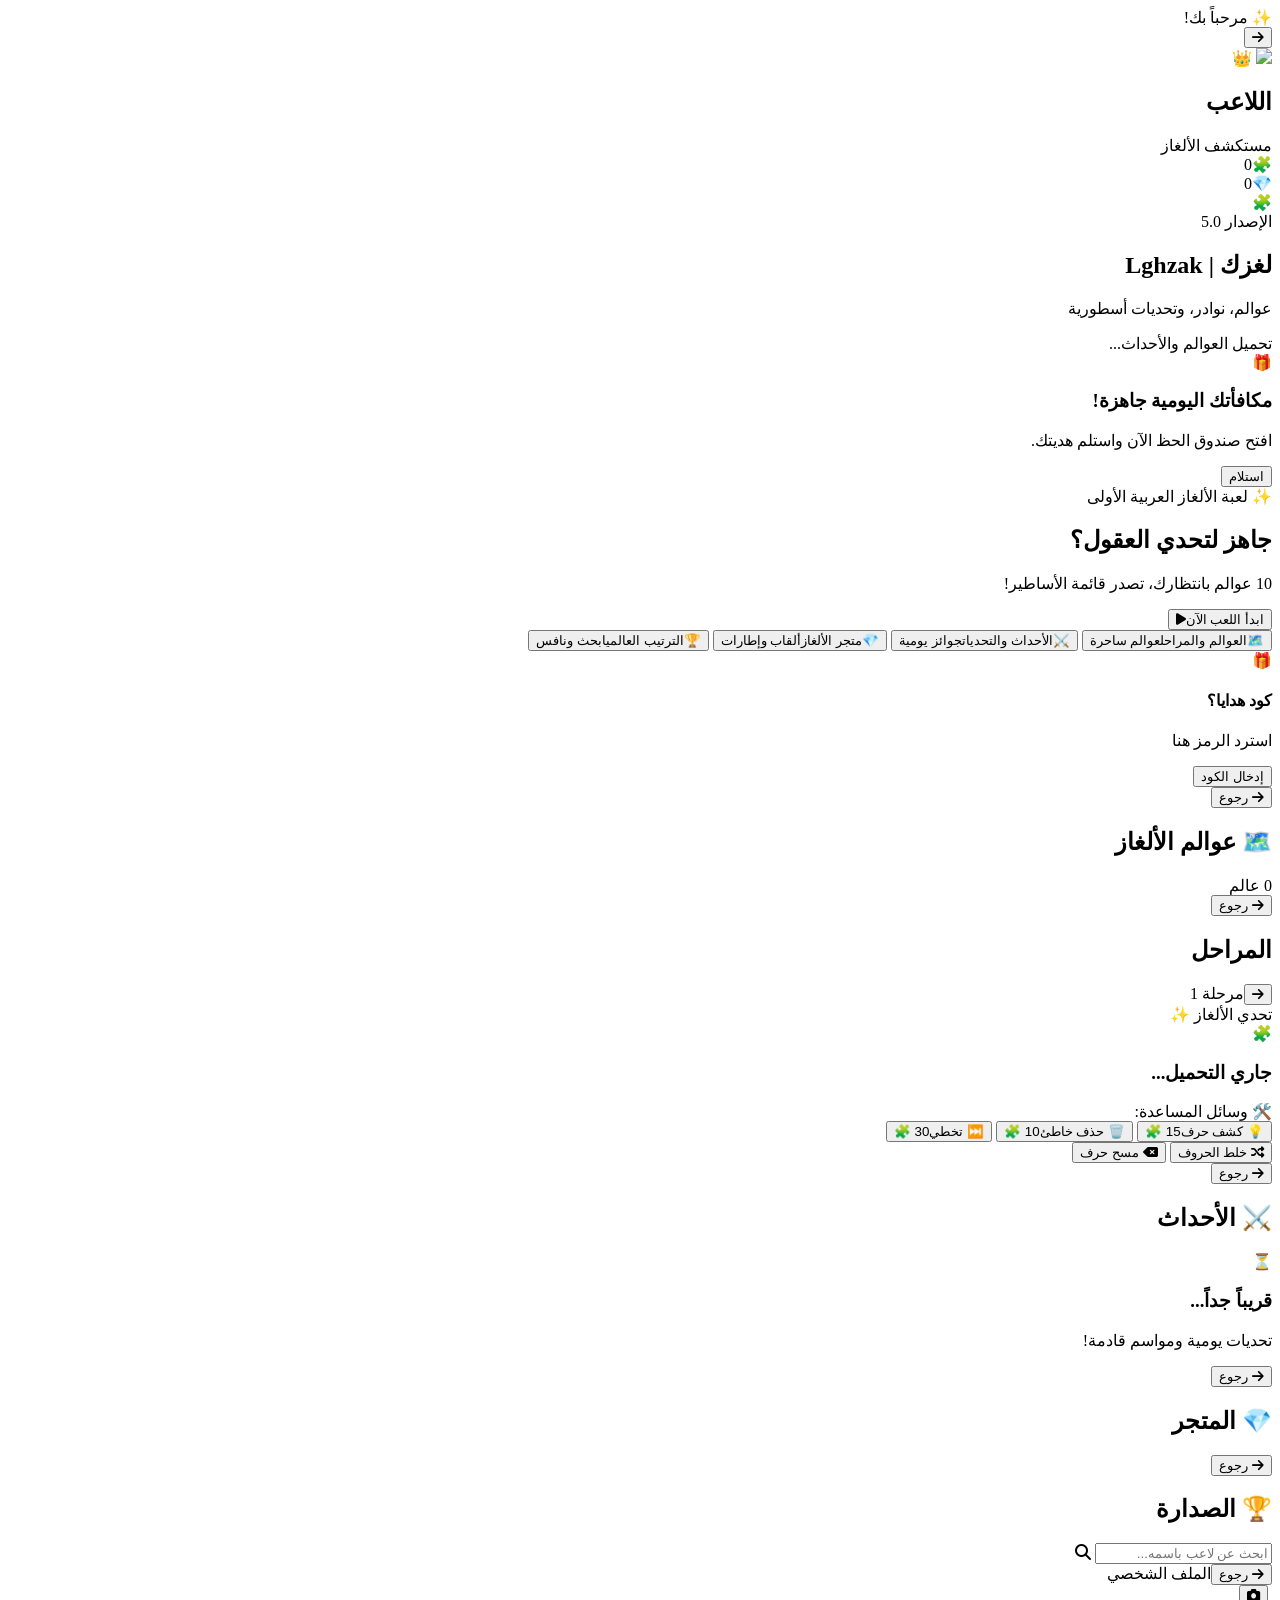
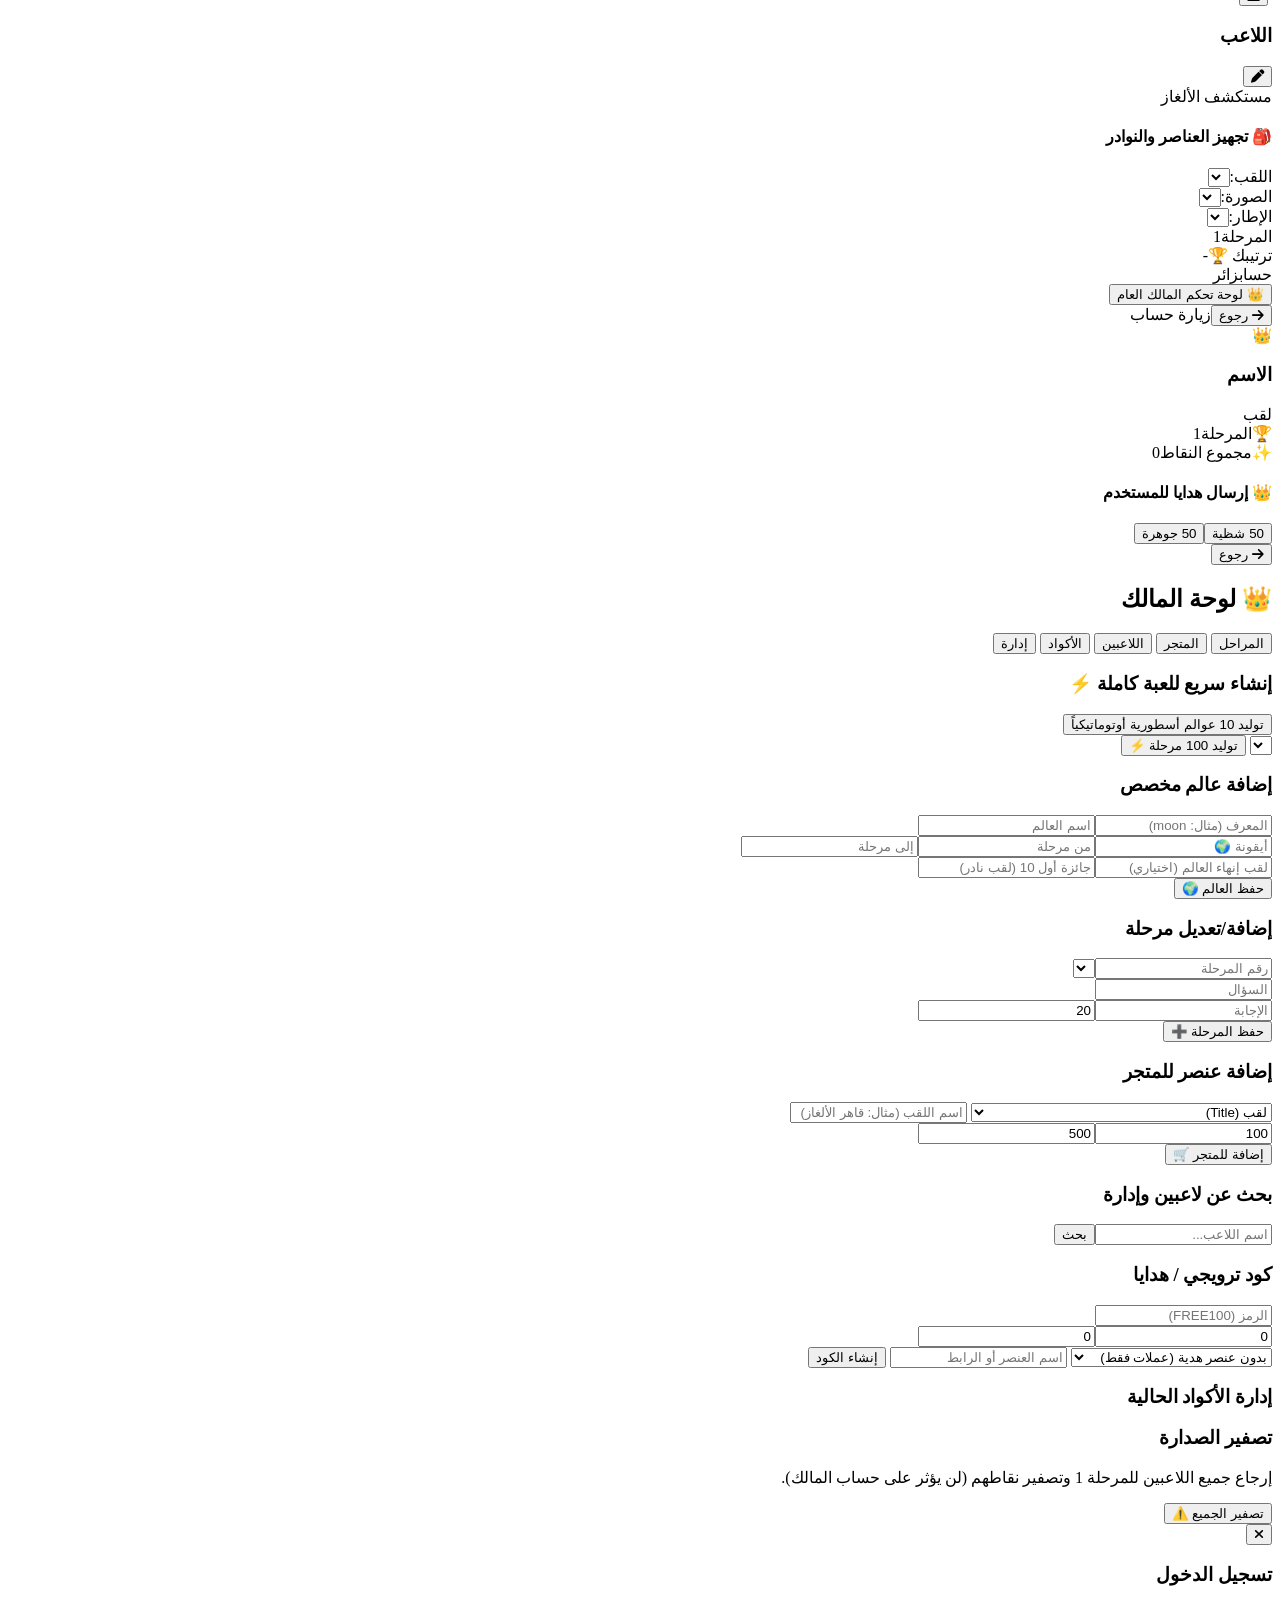
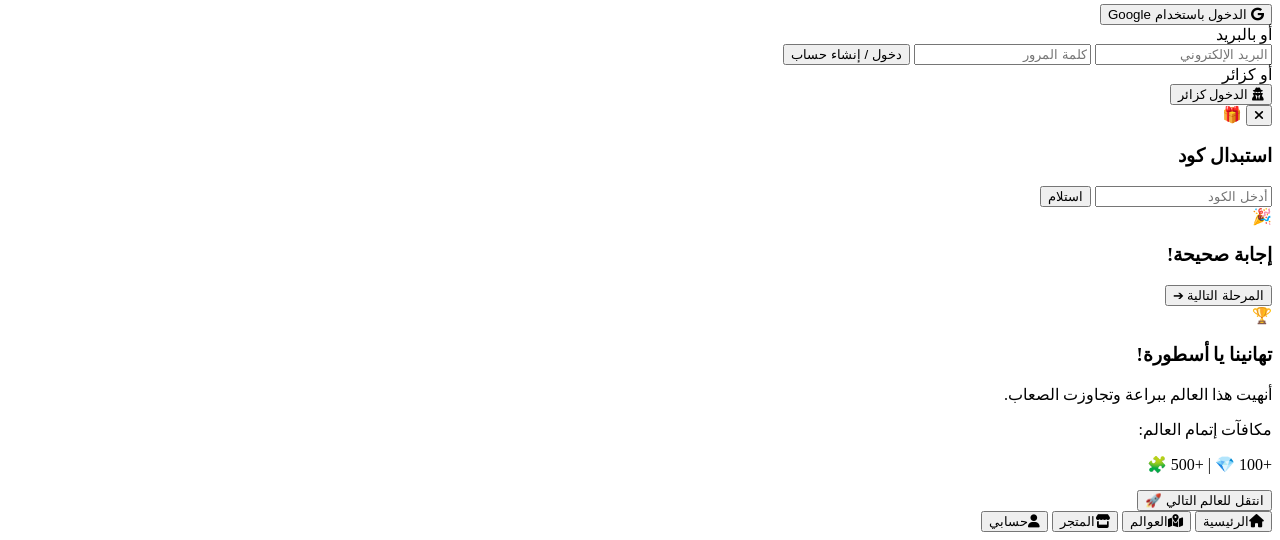
==== HTMLPage1.html @ 92d68995 "Add files via upload" ====
﻿<!DOCTYPE html>
<html lang="ar" dir="rtl">
<head>
  <meta charset="UTF-8" />
  <meta name="viewport" content="width=device-width, initial-scale=1.0, maximum-scale=1.0, user-scalable=no" />
  <title>لغزك | Lghzak - العوالم الأسطورية</title>
  
  <script src="https://cdn.tailwindcss.com"></script>
  <link rel="stylesheet" href="https://cdnjs.cloudflare.com/ajax/libs/font-awesome/6.4.0/css/all.min.css" />
  <link rel="preconnect" href="https://fonts.googleapis.com">
  <link rel="preconnect" href="https://fonts.gstatic.com" crossorigin>
  <link href="https://fonts.googleapis.com/css2?family=Cairo:wght@400;600;700;800;900&family=El+Messiri:wght@600;700&display=swap" rel="stylesheet">
  <script src="https://cdn.jsdelivr.net/npm/canvas-confetti@1.6.0/dist/confetti.browser.min.js"></script>

  <script>
    tailwind.config = {
      theme: {
        extend: {
          colors: {
            brand: { 50: '#fff7ed', 100: '#ffedd5', 400: '#fb923c', 500: '#f97316', 600: '#ea580c', 700: '#c2410c', 900: '#7c2d12' },
            game: { bg: '#0f0914', card: '#1b1128', accent: '#ff9900', gold: '#ffd700', darkBg: '#09040d' }
          },
          fontFamily: {
            cairo: ['Cairo', 'sans-serif'],
            messiri: ['El Messiri', 'serif']
          }
        }
      }
    }
  </script>

  <!-- ربط ملف CSS -->
  <link rel="stylesheet" href="style.css">
</head>

<body class="flex justify-center items-center min-h-screen p-0 md:p-4 bg-gray-950">
  <div id="app-container" class="w-full max-w-md h-screen md:h-[840px] bg-game-darkBg relative overflow-hidden md:rounded-[3rem] border-0 md:border-4 border-white/10 shadow-2xl flex flex-col">
    
    <!-- Toast -->
    <div id="toast-container" class="absolute top-14 left-0 right-0 z-[100] flex justify-center pointer-events-none px-4">
      <div id="toast-msg" class="hidden bg-gray-900/95 text-white border border-brand-500/50 px-4 py-2.5 rounded-2xl shadow-2xl text-xs font-bold flex items-center gap-2 transform transition-all duration-300 -translate-y-10 opacity-0 pointer-events-auto">
        <span id="toast-icon">✨</span>
        <span id="toast-text">مرحباً بك!</span>
      </div>
    </div>

    <!-- HEADER -->
    <header id="top-bar" class="hidden relative z-40 bg-gray-950/80 backdrop-blur-md px-3 py-3 border-b border-white/10 flex justify-between items-center shrink-0">
      <div class="flex items-center gap-2">
        <button id="header-back-btn" onclick="goBack()" class="hidden bg-brand-500/20 border border-brand-500/40 text-brand-400 hover:bg-brand-500 hover:text-white transition rounded-xl p-2 text-xs flex items-center justify-center w-8 h-8"><i class="fa-solid fa-arrow-right"></i></button>
        <div onclick="navigateTo('profile')" class="flex items-center gap-2 cursor-pointer group">
          <div id="header-frame-wrap" class="relative rounded-full">
            <img id="header-avatar" src="https://api.dicebear.com/7.x/bottts/svg?seed=Lghzak" class="w-9 h-9 rounded-full border border-brand-500 bg-game-card object-cover relative z-10" />
            <span id="header-owner-badge" class="hidden absolute -bottom-2 -right-2 text-[12px] drop-shadow-md z-20">👑</span>
          </div>
          <div>
            <h2 id="header-name" class="text-xs font-black text-white group-hover:text-brand-400 transition">اللاعب</h2>
            <span id="header-title" class="text-[10px] text-amber-400 font-bold block">مستكشف الألغاز</span>
          </div>
        </div>
      </div>
      <div class="flex items-center gap-1.5">
        <div class="bg-black/60 border border-brand-500/40 rounded-full px-2.5 py-1 flex items-center gap-1"><span class="text-xs">🧩</span><span id="currency-shards" class="text-xs font-black text-brand-400">0</span></div>
        <div class="bg-black/60 border border-purple-500/40 rounded-full px-2.5 py-1 flex items-center gap-1"><span class="text-xs">💎</span><span id="currency-gems" class="text-xs font-black text-purple-300">0</span></div>
      </div>
    </header>

    <main id="main-content" class="flex-1 relative overflow-y-auto overflow-x-hidden">
      <!-- 1. SPLASH -->
      <section id="screen-splash" class="absolute inset-0 flex flex-col items-center justify-between p-8 bg-gradient-to-b from-gray-950 via-game-darkBg to-brand-900/60 z-50">
        <div class="my-auto flex flex-col items-center text-center">
          <div class="relative mb-6">
            <div class="w-28 h-28 rounded-3xl bg-gradient-to-tr from-brand-600 via-amber-500 to-yellow-400 flex items-center justify-center shadow-glow-orange border-2 border-white/20 animate-pulse-glow">
              <span class="text-6xl animate-float">🧩</span>
            </div>
            <span class="absolute -bottom-2 -right-2 bg-purple-600 text-white text-[10px] font-black px-2 py-0.5 rounded-full border border-white/20 shadow">الإصدار 5.0</span>
          </div>
          <h1 class="text-4xl font-black text-transparent bg-clip-text bg-gradient-to-r from-brand-400 via-amber-200 to-yellow-400 font-messiri tracking-wider">لغزك | Lghzak</h1>
          <p class="text-xs text-gray-400 mt-2 font-bold tracking-wide">عوالم، نوادر، وتحديات أسطورية</p>
        </div>
        <div class="w-full max-w-xs flex flex-col items-center">
          <div class="w-full bg-black/60 h-3.5 rounded-full overflow-hidden p-0.5 border border-white/10 shadow-inner"><div id="loading-bar" class="bg-gradient-to-r from-brand-500 via-amber-400 to-yellow-300 h-full w-0 rounded-full transition-all duration-300 shadow-glow-orange"></div></div>
          <span class="text-[11px] text-brand-300 font-bold mt-2.5">تحميل العوالم والأحداث...</span>
        </div>
      </section>

      <!-- 2. HOME -->
      <section id="screen-home" class="hidden p-4 space-y-4 pb-20">
        <div id="daily-reward-banner" class="glass-card-orange p-3 rounded-2xl flex items-center justify-between border border-amber-500/50 relative overflow-hidden hidden">
           <div class="absolute inset-0 bg-gradient-to-r from-amber-500/20 to-transparent"></div>
           <div class="flex items-center gap-3 relative z-10">
              <span class="text-3xl animate-bounce">🎁</span>
              <div>
                 <h3 class="text-xs font-black text-amber-300">مكافأتك اليومية جاهزة!</h3>
                 <p class="text-[10px] text-gray-300 font-bold">افتح صندوق الحظ الآن واستلم هديتك.</p>
              </div>
           </div>
           <button onclick="claimDailyReward()" class="btn-3d-green px-4 py-2 rounded-xl text-xs font-black relative z-10">استلام</button>
        </div>

        <div class="relative rounded-3xl overflow-hidden glass-card p-5 border border-brand-500/30 text-center">
          <div class="absolute -top-10 -right-10 w-32 h-32 bg-brand-500/20 rounded-full blur-2xl"></div>
          <span class="inline-block bg-brand-500/20 text-brand-400 border border-brand-500/40 text-[11px] font-black px-3 py-1 rounded-full mb-3">✨ لعبة الألغاز العربية الأولى</span>
          <h2 class="text-2xl font-black text-white font-messiri mb-1">جاهز لتحدي العقول؟</h2>
          <p class="text-xs text-gray-300 max-w-xs mx-auto mb-4 font-bold">10 عوالم بانتظارك، تصدر قائمة الأساطير!</p>
          <button onclick="playCurrentLevel()" class="w-full btn-3d-orange py-3.5 rounded-2xl font-black text-lg text-white flex items-center justify-center gap-2"><span>ابدأ اللعب الآن</span><i class="fa-solid fa-play text-sm"></i></button>
        </div>
        
        <div class="grid grid-cols-2 gap-3">
          <button onclick="navigateTo('worlds')" class="glass-card p-4 rounded-2xl flex flex-col items-center border border-cyan-500/30 hover:border-cyan-400 transition"><span class="text-3xl mb-1">🗺️</span><span class="text-xs font-black text-white">العوالم والمراحل</span><span id="home-worlds-count" class="text-[10px] text-cyan-400 mt-0.5 font-bold">عوالم ساحرة</span></button>
          <button onclick="navigateTo('events')" class="glass-card p-4 rounded-2xl flex flex-col items-center border border-purple-500/30 hover:border-purple-400 transition"><span class="text-3xl mb-1">⚔️</span><span class="text-xs font-black text-white">الأحداث والتحديات</span><span class="text-[10px] text-purple-300 mt-0.5 font-bold">جوائز يومية</span></button>
          <button onclick="navigateTo('shop')" class="glass-card p-4 rounded-2xl flex flex-col items-center border border-amber-500/30 hover:border-amber-400 transition"><span class="text-3xl mb-1">💎</span><span class="text-xs font-black text-white">متجر الألغاز</span><span class="text-[10px] text-amber-400 mt-0.5 font-bold">ألقاب وإطارات</span></button>
          <button onclick="navigateTo('leaderboard')" class="glass-card p-4 rounded-2xl flex flex-col items-center border border-yellow-500/30 hover:border-yellow-400 transition"><span class="text-3xl mb-1">🏆</span><span class="text-xs font-black text-white">الترتيب العالمي</span><span class="text-[10px] text-yellow-400 mt-0.5 font-bold">ابحث ونافس</span></button>
        </div>
        <div class="glass-card p-4 rounded-2xl flex justify-between items-center border border-white/10">
          <div class="flex items-center gap-3"><span class="text-2xl">🎁</span><div><h4 class="text-xs font-black text-white">كود هدايا؟</h4><p class="text-[10px] text-gray-400">استرد الرمز هنا</p></div></div>
          <button onclick="openRedeemModal()" class="btn-3d-purple px-3 py-1.5 rounded-xl text-xs font-black">إدخال الكود</button>
        </div>
      </section>

      <!-- 3. WORLDS -->
      <section id="screen-worlds" class="hidden p-4 space-y-4 pb-20">
        <div class="flex justify-between items-center">
          <div class="flex items-center gap-2">
            <button onclick="goBack()" class="bg-black/50 border border-white/10 text-gray-300 hover:text-white px-3 py-1.5 rounded-xl text-xs font-bold flex items-center gap-1.5"><i class="fa-solid fa-arrow-right"></i> رجوع</button>
            <h2 class="text-xl font-black text-white font-messiri flex items-center gap-1.5"><span>🗺️</span> عوالم الألغاز</h2>
          </div>
          <span id="worlds-total-badge" class="text-xs text-brand-400 font-bold bg-brand-500/10 border border-brand-500/30 px-3 py-1 rounded-full">0 عالم</span>
        </div>
        <div id="worlds-grid" class="space-y-3"></div>
      </section>

      <!-- 4. LEVELS -->
      <section id="screen-levels" class="hidden p-4 space-y-4 pb-20">
        <div class="flex items-center justify-between"><button onclick="goBack()" class="bg-black/50 border border-white/10 text-xs text-gray-300 hover:text-white px-3 py-1.5 rounded-xl flex items-center gap-1.5 font-bold"><i class="fa-solid fa-arrow-right"></i> رجوع</button><h2 id="levels-world-title" class="text-lg font-black text-amber-400 font-messiri">المراحل</h2><span class="w-8"></span></div>
        <div id="levels-grid" class="grid grid-cols-4 gap-3"></div>
      </section>

      <!-- 5. GAME PLAY -->
      <section id="screen-game" class="hidden p-4 flex flex-col h-full justify-between pb-20">
        <div class="flex justify-between items-center glass-card p-3 rounded-2xl border border-white/10">
          <div class="flex items-center gap-2"><button onclick="goBack()" class="text-gray-300 hover:text-white bg-black/40 p-2 rounded-xl border border-white/10 flex items-center justify-center w-8 h-8"><i class="fa-solid fa-arrow-right"></i></button><span id="game-level-num" class="text-xs font-black text-brand-400">مرحلة 1</span></div>
          <span class="text-xs text-amber-400 font-bold font-messiri">تحدي الألغاز ✨</span>
        </div>
        <div id="game-question-card" class="glass-card p-5 rounded-3xl border border-brand-500/30 text-center my-2 relative overflow-hidden flex flex-col items-center justify-center min-h-[140px]">
          <span id="game-world-bg-icon" class="absolute -bottom-6 -right-6 text-7xl opacity-10">🧩</span>
          <h3 id="game-question-text" class="text-base font-black text-white font-messiri leading-relaxed">جاري التحميل...</h3>
        </div>
        <div class="glass-card p-3 rounded-2xl border border-amber-500/30 my-1">
          <div class="text-[11px] font-black text-amber-400 mb-2 flex items-center gap-1.5 justify-center"><span>🛠️ وسائل المساعدة:</span></div>
          <div class="grid grid-cols-3 gap-2">
            <button onclick="useHintReveal()" class="bg-amber-500/20 hover:bg-amber-500/30 border border-amber-500/40 text-amber-300 p-2 rounded-xl text-xs font-black flex flex-col items-center gap-0.5"><span class="text-[10px]">💡 كشف حرف</span><span class="text-[10px] text-amber-400 font-bold">15 🧩</span></button>
            <button onclick="useHintRemoveWrong()" class="bg-red-500/20 hover:bg-red-500/30 border border-red-500/40 text-red-300 p-2 rounded-xl text-xs font-black flex flex-col items-center gap-0.5"><span class="text-[10px]">🗑️ حذف خاطئ</span><span class="text-[10px] text-red-400 font-bold">10 🧩</span></button>
            <button onclick="useHintSkip()" class="bg-purple-500/20 hover:bg-purple-500/30 border border-purple-500/40 text-purple-300 p-2 rounded-xl text-xs font-black flex flex-col items-center gap-0.5"><span class="text-[10px]">⏭️ تخطي</span><span class="text-[10px] text-purple-300 font-bold">30 🧩</span></button>
          </div>
        </div>
        <div class="my-2"><div id="answer-slots-container" class="flex flex-wrap justify-center gap-2 max-w-xs mx-auto dir-rtl"></div></div>
        <div class="space-y-3 mt-auto">
          <div class="flex justify-center gap-4 text-xs font-bold text-gray-300">
            <button onclick="shuffleLetters()" class="bg-black/50 border border-white/10 px-3 py-1.5 rounded-xl flex items-center gap-1.5 hover:text-white"><i class="fa-solid fa-shuffle text-brand-400"></i> خلط الحروف</button>
            <button onclick="removeLastLetter()" class="bg-black/50 border border-white/10 px-3 py-1.5 rounded-xl flex items-center gap-1.5 hover:text-white"><i class="fa-solid fa-backspace text-red-400"></i> مسح حرف</button>
          </div>
          <div id="letters-pool-container" class="grid grid-cols-7 gap-1.5 max-w-xs mx-auto dir-rtl"></div>
        </div>
      </section>

      <!-- 6. EVENTS -->
      <section id="screen-events" class="hidden p-4 space-y-4 pb-20">
        <div class="flex items-center gap-2"><button onclick="goBack()" class="bg-black/50 border border-white/10 text-gray-300 hover:text-white px-3 py-1.5 rounded-xl text-xs font-bold flex items-center gap-1.5"><i class="fa-solid fa-arrow-right"></i> رجوع</button><h2 class="text-xl font-black text-white font-messiri">⚔️ الأحداث</h2></div>
        <div class="glass-card p-5 rounded-2xl text-center border border-white/10"><span class="text-4xl mb-2 block">⏳</span><h3 class="text-lg font-black text-brand-400 font-messiri">قريباً جداً...</h3><p class="text-xs text-gray-400 mt-2">تحديات يومية ومواسم قادمة!</p></div>
      </section>

      <!-- 7. SHOP -->
      <section id="screen-shop" class="hidden p-4 space-y-4 pb-20">
        <div class="flex justify-between items-center"><div class="flex items-center gap-2"><button onclick="goBack()" class="bg-black/50 border border-white/10 text-gray-300 hover:text-white px-3 py-1.5 rounded-xl text-xs font-bold flex items-center gap-1.5"><i class="fa-solid fa-arrow-right"></i> رجوع</button><h2 class="text-xl font-black text-white font-messiri">💎 المتجر</h2></div></div>
        <div id="shop-items-grid" class="grid grid-cols-2 gap-3"></div>
      </section>

      <!-- 8. LEADERBOARD -->
      <section id="screen-leaderboard" class="hidden p-4 space-y-4 pb-20">
        <div class="flex items-center gap-2"><button onclick="goBack()" class="bg-black/50 border border-white/10 text-gray-300 hover:text-white px-3 py-1.5 rounded-xl text-xs font-bold flex items-center gap-1.5"><i class="fa-solid fa-arrow-right"></i> رجوع</button><h2 class="text-xl font-black text-white font-messiri">🏆 الصدارة</h2></div>
        
        <div class="relative">
          <input type="text" id="global-search-input" onkeyup="searchPlayersGlobal()" placeholder="ابحث عن لاعب باسمه..." class="w-full bg-black/60 border border-brand-500/30 rounded-2xl py-2.5 px-4 text-xs text-white outline-none focus:border-brand-500 transition shadow-inner" />
          <i class="fa-solid fa-search absolute left-4 top-3 text-gray-500 text-xs"></i>
        </div>
        <div id="global-search-results" class="hidden space-y-2 mt-2"></div>

        <div id="leaderboard-top-3" class="grid grid-cols-3 gap-2 items-end pt-2 pb-2"></div>
        <div id="leaderboard-list" class="space-y-2"></div>
      </section>

      <!-- 9. PROFILE -->
      <section id="screen-profile" class="hidden p-4 space-y-4 pb-20">
        <div class="flex justify-between items-center"><button onclick="goBack()" class="bg-black/50 border border-white/10 text-gray-300 hover:text-white px-3 py-1.5 rounded-xl text-xs font-bold flex items-center gap-1.5"><i class="fa-solid fa-arrow-right"></i> رجوع</button><span class="text-xs text-amber-400 font-bold">الملف الشخصي</span></div>
        <div class="glass-card p-5 rounded-3xl border border-white/10 flex flex-col items-center text-center relative overflow-hidden">
          <div id="profile-frame-wrap" class="relative mb-3 group rounded-full">
            <img id="profile-avatar-img" src="" class="w-20 h-20 rounded-full border-2 border-brand-500 bg-game-darkBg object-cover relative z-10" />
            <button onclick="editProfileAvatarCustom()" title="تغيير الصورة من رابط" class="absolute bottom-0 -right-2 bg-brand-500 text-white w-7 h-7 rounded-full text-[11px] border-2 border-game-darkBg flex items-center justify-center hover:bg-brand-400 shadow-lg transition z-20">
              <i class="fa-solid fa-camera"></i>
            </button>
          </div>
          <div class="flex items-center gap-2"><h3 id="profile-name-text" class="text-lg font-black text-white font-messiri">اللاعب</h3><button onclick="editProfileName()" title="تغيير الاسم" class="text-xs text-amber-400 hover:text-amber-300 bg-black/40 p-1.5 rounded-lg border border-white/10"><i class="fa-solid fa-pen"></i></button></div>
          <span id="profile-title-badge" class="text-xs bg-brand-600/30 text-brand-300 border border-brand-500/40 px-3 py-0.5 rounded-full font-black mt-1">مستكشف الألغاز</span>
        </div>
        
        <div class="glass-card p-4 rounded-3xl border border-white/10 space-y-3">
          <h4 class="text-xs font-black text-amber-300 font-messiri flex items-center gap-1.5"><span>🎒</span> تجهيز العناصر والنوادر</h4>
          <div class="space-y-2 text-xs">
            <div class="flex justify-between items-center bg-black/40 p-2.5 rounded-2xl border border-white/5"><span class="text-gray-300 font-bold text-[11px]">اللقب:</span><select id="equip-title-select" onchange="changeEquippedTitle(this.value)" class="bg-game-card text-yellow-300 border border-white/15 text-xs font-black rounded-xl px-2.5 py-1.5 outline-none max-w-[150px]"></select></div>
            <div class="flex justify-between items-center bg-black/40 p-2.5 rounded-2xl border border-white/5"><span class="text-gray-300 font-bold text-[11px]">الصورة:</span><select id="equip-avatar-select" onchange="changeEquippedAvatar(this.value)" class="bg-game-card text-cyan-300 border border-white/15 text-xs font-black rounded-xl px-2.5 py-1.5 outline-none max-w-[150px]"></select></div>
            <div class="flex justify-between items-center bg-black/40 p-2.5 rounded-2xl border border-white/5"><span class="text-gray-300 font-bold text-[11px]">الإطار:</span><select id="equip-frame-select" onchange="changeEquippedFrame(this.value)" class="bg-game-card text-purple-300 border border-white/15 text-xs font-black rounded-xl px-2.5 py-1.5 outline-none max-w-[150px]"></select></div>
          </div>
        </div>

        <div class="grid grid-cols-3 gap-2 text-center">
          <div class="glass-card p-3 rounded-2xl border border-white/10"><span class="text-[10px] text-gray-400 font-bold block">المرحلة</span><span id="profile-stat-level" class="text-base font-black text-brand-400">1</span></div>
          <div class="glass-card p-3 rounded-2xl border border-white/10"><span class="text-[10px] text-gray-400 font-bold block">ترتيبك 🏆</span><span id="profile-stat-rank" class="text-base font-black text-yellow-400">-</span></div>
          <div class="glass-card p-3 rounded-2xl border border-white/10 overflow-hidden"><span class="text-[10px] text-gray-400 font-bold block">حساب</span><span id="profile-email-text" class="text-[9px] font-black text-purple-300 block truncate">زائر</span></div>
        </div>

        <div class="glass-card p-4 rounded-3xl border border-white/10 space-y-3">
          <div id="auth-buttons-container" class="flex flex-col gap-2"></div>
          <div id="owner-admin-btn-container" class="hidden pt-2 border-t border-white/10"><button onclick="navigateTo('admin')" class="w-full bg-red-600 hover:bg-red-700 text-white py-2.5 rounded-xl text-xs font-black flex items-center justify-center gap-2 shadow-lg"><span>👑 لوحة تحكم المالك العام</span></button></div>
        </div>
      </section>

      <!-- 9B. PUBLIC PROFILE -->
      <section id="screen-public-profile" class="hidden p-4 space-y-4 pb-20">
        <div class="flex justify-between items-center"><button onclick="goBack()" class="bg-black/50 border border-white/10 text-gray-300 hover:text-white px-3 py-1.5 rounded-xl text-xs font-bold flex items-center gap-1.5"><i class="fa-solid fa-arrow-right"></i> رجوع</button><span class="text-xs text-cyan-400 font-bold">زيارة حساب</span></div>
        <div id="pub-profile-card" class="glass-card p-5 rounded-3xl border border-white/10 flex flex-col items-center text-center relative overflow-hidden">
          <div id="pub-frame-wrap" class="relative mb-3 rounded-full"><img id="pub-avatar-img" src="" class="w-24 h-24 rounded-full border-2 border-cyan-500 bg-game-darkBg object-cover relative z-10" /><span id="pub-owner-badge" class="hidden absolute -bottom-2 -right-2 text-xl drop-shadow-md z-20">👑</span></div>
          <h3 id="pub-name-text" class="text-xl font-black text-white font-messiri">الاسم</h3>
          <span id="pub-title-badge" class="text-xs bg-cyan-600/30 text-cyan-300 border border-cyan-500/40 px-3 py-0.5 rounded-full font-black mt-2">لقب</span>
        </div>
        <div class="grid grid-cols-2 gap-2 text-center">
          <div class="glass-card p-4 rounded-2xl border border-white/10"><span class="text-3xl mb-1 block">🏆</span><span class="text-[10px] text-gray-400 font-bold block">المرحلة</span><span id="pub-stat-level" class="text-xl font-black text-brand-400">1</span></div>
          <div class="glass-card p-4 rounded-2xl border border-white/10"><span class="text-3xl mb-1 block">✨</span><span class="text-[10px] text-gray-400 font-bold block">مجموع النقاط</span><span id="pub-stat-score" class="text-xl font-black text-purple-300">0</span></div>
        </div>
        <div id="pub-admin-actions" class="hidden glass-card p-4 rounded-3xl border border-red-500/30 space-y-3 mt-4">
          <h4 class="text-xs font-black text-red-400 font-messiri flex items-center gap-1.5"><span>👑</span> إرسال هدايا للمستخدم</h4>
          <div class="grid grid-cols-2 gap-2"><button onclick="adminSendGiftToUser(50, 0)" class="btn-3d-orange py-2 rounded-xl text-xs font-black">50 شظية</button><button onclick="adminSendGiftToUser(0, 50)" class="btn-3d-purple py-2 rounded-xl text-xs font-black">50 جوهرة</button></div>
        </div>
      </section>

      <!-- 10. ADMIN PANEL -->
      <section id="screen-admin" class="hidden p-4 space-y-4 pb-20">
        <!-- أزرار الإدارة و لوحة التحكم (تم الإبقاء عليها كما هي في الكود الأصلي) -->
        <div class="flex justify-between items-center bg-red-950/60 border border-red-500/50 p-3.5 rounded-2xl shadow-lg">
          <div class="flex items-center gap-2"><button onclick="goBack()" class="bg-black/50 border border-white/20 text-gray-200 px-3 py-1.5 rounded-xl text-xs font-bold"><i class="fa-solid fa-arrow-right"></i> رجوع</button><h2 class="text-lg font-black text-yellow-300 flex items-center gap-1.5 font-messiri"><span>👑</span> لوحة المالك</h2></div>
        </div>

        <div class="flex flex-wrap gap-1 bg-game-card p-1 rounded-2xl border border-white/10 text-[11px] font-bold text-center">
          <button onclick="switchAdminTab('levels')" id="admintab-levels" class="flex-1 py-2 px-1 rounded-xl bg-brand-500 text-white font-black">المراحل</button>
          <button onclick="switchAdminTab('store')" id="admintab-store" class="flex-1 py-2 px-1 rounded-xl text-gray-400">المتجر</button>
          <button onclick="switchAdminTab('search')" id="admintab-search" class="flex-1 py-2 px-1 rounded-xl text-gray-400">اللاعبين</button>
          <button onclick="switchAdminTab('gift')" id="admintab-gift" class="flex-1 py-2 px-1 rounded-xl text-gray-400">الأكواد</button>
          <button onclick="switchAdminTab('danger')" id="admintab-danger" class="flex-1 py-2 px-1 rounded-xl text-red-400">إدارة</button>
        </div>

        <div id="admin-sec-levels" class="space-y-3">
          <div class="glass-card p-4 rounded-2xl border border-green-500/30 space-y-3">
             <h3 class="text-xs font-black text-green-400">إنشاء سريع للعبة كاملة ⚡</h3>
             <button onclick="adminGenerate10Worlds()" class="w-full btn-3d-green py-2 rounded-xl text-xs font-black">توليد 10 عوالم أسطورية أوتوماتيكياً</button>
             <div class="flex gap-2 pt-2 border-t border-green-500/30 mt-2">
                <select id="adm-auto-lvl-world" class="flex-1 bg-black/60 border border-white/20 rounded-xl p-2 text-xs text-white"></select>
                <button onclick="adminAutoGenerateLevels()" class="btn-3d-green px-4 rounded-xl text-xs font-black">توليد 100 مرحلة ⚡</button>
             </div>
          </div>

          <div class="glass-card p-4 rounded-2xl border border-white/10 space-y-3">
            <h3 class="text-xs font-black text-cyan-300">إضافة عالم مخصص</h3>
            <div class="grid grid-cols-2 gap-2"><input type="text" id="adm-world-id" placeholder="المعرف (مثال: moon)" class="bg-black/60 border border-white/20 rounded-xl p-2 text-xs text-white" /><input type="text" id="adm-world-name" placeholder="اسم العالم" class="bg-black/60 border border-white/20 rounded-xl p-2 text-xs text-white" /></div>
            <div class="grid grid-cols-3 gap-2"><input type="text" id="adm-world-icon" placeholder="أيقونة 🌍" class="bg-black/60 border border-white/20 rounded-xl p-2 text-xs text-white text-center" /><input type="number" id="adm-world-start" placeholder="من مرحلة" class="bg-black/60 border border-white/20 rounded-xl p-2 text-xs text-white" /><input type="number" id="adm-world-end" placeholder="إلى مرحلة" class="bg-black/60 border border-white/20 rounded-xl p-2 text-xs text-white" /></div>
            <div class="grid grid-cols-2 gap-2"><input type="text" id="adm-world-reward-title" placeholder="لقب إنهاء العالم (اختياري)" class="bg-black/60 border border-white/20 rounded-xl p-2 text-xs text-amber-300" /><input type="text" id="adm-world-top10-reward" placeholder="جائزة أول 10 (لقب نادر)" class="bg-black/60 border border-yellow-500/40 rounded-xl p-2 text-xs text-yellow-400" /></div>
            <button onclick="adminSaveWorld()" class="w-full btn-3d-orange py-2 rounded-xl text-xs font-black">حفظ العالم 🌍</button>
          </div>

          <div class="glass-card p-4 rounded-2xl border border-white/10 space-y-3">
            <h3 class="text-xs font-black text-amber-300">إضافة/تعديل مرحلة</h3>
            <div class="grid grid-cols-2 gap-2"><input type="number" id="adm-lvl-num" placeholder="رقم المرحلة" class="bg-black/60 border border-white/20 rounded-xl p-2 text-xs text-white" /><select id="adm-lvl-world" class="bg-black/60 border border-white/20 rounded-xl p-2 text-xs text-white"></select></div>
            <input type="text" id="adm-lvl-question" placeholder="السؤال" class="w-full bg-black/60 border border-white/20 rounded-xl p-2 text-xs text-white" />
            <div class="grid grid-cols-2 gap-2"><input type="text" id="adm-lvl-answer" placeholder="الإجابة" class="bg-black/60 border border-white/20 rounded-xl p-2 text-xs text-white" /><input type="number" id="adm-lvl-shards" placeholder="الجائزة 🧩" value="20" class="bg-black/60 border border-white/20 rounded-xl p-2 text-xs text-brand-300" /></div>
            <button onclick="adminSaveLevel()" class="w-full btn-3d-orange py-2 rounded-xl text-xs font-black">حفظ المرحلة ➕</button>
          </div>
        </div>

        <div id="admin-sec-store" class="hidden space-y-3">
          <div class="glass-card p-4 rounded-2xl border border-white/10 space-y-3">
            <h3 class="text-xs font-black text-purple-300">إضافة عنصر للمتجر</h3>
            <select id="adm-shop-type" onchange="updateShopInputPlaceholder()" class="w-full bg-black/60 border border-white/20 rounded-xl p-2 text-xs text-white mb-2 outline-none">
               <option value="title">لقب (Title)</option>
               <option value="avatar">صورة رمزية برابط (Avatar URL)</option>
               <option value="frame">إطار للصورة (Frame - ذهبي، ناري، نيون، أسطوري)</option>
            </select>
            <input type="text" id="adm-shop-title" placeholder="اسم اللقب (مثال: قاهر الألغاز)" class="w-full bg-black/60 border border-white/20 rounded-xl p-2 text-xs text-white" />
            <div class="grid grid-cols-2 gap-2"><input type="number" id="adm-shop-price-gems" placeholder="السعر بالجواهر" value="100" class="bg-black/60 border border-white/20 rounded-xl p-2 text-xs text-purple-300" /><input type="number" id="adm-shop-price-shards" placeholder="أو بالشظايا" value="500" class="bg-black/60 border border-white/20 rounded-xl p-2 text-xs text-brand-300" /></div>
            <button onclick="adminSaveShopItem()" class="w-full btn-3d-purple py-2 rounded-xl text-xs font-black">إضافة للمتجر 🛒</button>
          </div>
        </div>

        <div id="admin-sec-search" class="hidden space-y-3">
          <div class="glass-card p-4 rounded-2xl border border-white/10 space-y-3">
            <h3 class="text-xs font-black text-cyan-300">بحث عن لاعبين وإدارة</h3>
            <div class="flex gap-2"><input type="text" id="adm-search-input" placeholder="اسم اللاعب..." class="flex-1 bg-black/60 border border-white/20 rounded-xl p-2 text-xs text-white" /><button onclick="adminSearchUsers()" class="btn-3d-purple px-4 rounded-xl text-xs font-black">بحث</button></div>
            <div id="adm-search-results" class="space-y-2 max-h-60 overflow-y-auto"></div>
          </div>
        </div>

        <div id="admin-sec-gift" class="hidden space-y-3">
          <div class="glass-card p-4 rounded-2xl border border-white/10 space-y-3">
            <h3 class="text-xs font-black text-yellow-300">كود ترويجي / هدايا</h3>
            <input type="text" id="adm-code-name" placeholder="الرمز (FREE100)" class="w-full bg-black/60 border border-white/20 rounded-xl p-2 text-xs text-white uppercase" />
            <div class="grid grid-cols-2 gap-2"><input type="number" id="adm-code-gems" placeholder="جواهر" value="0" class="bg-black/60 border border-white/20 rounded-xl p-2 text-xs text-purple-300" /><input type="number" id="adm-code-shards" placeholder="شظايا" value="0" class="bg-black/60 border border-white/20 rounded-xl p-2 text-xs text-brand-300" /></div>
            <select id="adm-code-type" onchange="updateCodeItemPlaceholder()" class="w-full bg-black/60 border border-white/20 rounded-xl p-2 text-xs text-white outline-none mt-2">
               <option value="none">بدون عنصر هدية (عملات فقط)</option>
               <option value="title">إهداء لقب (Title)</option>
               <option value="avatar">إهداء صورة رمزية (Avatar URL)</option>
               <option value="frame">إهداء إطار (Frame)</option>
            </select>
            <input type="text" id="adm-code-item" placeholder="اسم العنصر أو الرابط" class="hidden w-full bg-black/60 border border-white/20 rounded-xl p-2 text-xs text-white mt-2" />
            <button onclick="adminCreateCode()" class="w-full btn-3d-purple py-2 rounded-xl text-xs font-black mt-2">إنشاء الكود</button>
          </div>
          <div class="glass-card p-4 rounded-2xl border border-white/10 space-y-3">
            <h3 class="text-xs font-black text-brand-300">إدارة الأكواد الحالية</h3>
            <div id="adm-codes-list" class="space-y-2 max-h-40 overflow-y-auto"></div>
          </div>
        </div>

        <div id="admin-sec-danger" class="hidden space-y-3">
          <div class="glass-card p-4 rounded-2xl border border-red-500/30 space-y-3">
            <h3 class="text-xs font-black text-red-400">تصفير الصدارة</h3>
            <p class="text-[10px] text-gray-400">إرجاع جميع اللاعبين للمرحلة 1 وتصفير نقاطهم (لن يؤثر على حساب المالك).</p>
            <button onclick="adminResetLeaderboard()" class="w-full btn-3d-red py-2.5 rounded-xl text-xs font-black">تصفير الجميع ⚠️</button>
          </div>
        </div>
      </section>
    </main>

    <!-- النوافذ المنبثقة للرسائل والمصادقة (بقيّت كما هي) -->
    <div id="modal-auth" class="hidden fixed inset-0 z-50 bg-black/80 backdrop-blur-sm flex items-center justify-center p-4">
      <div class="glass-card w-full max-w-xs p-5 rounded-3xl border border-white/20 space-y-3 relative">
        <button onclick="closeModal('modal-auth')" class="absolute top-3 left-3 text-gray-400 text-xs"><i class="fa-solid fa-xmark text-base"></i></button>
        <h3 class="text-base font-black text-white text-center font-messiri">تسجيل الدخول</h3>
        <button onclick="handleGoogleLogin()" class="w-full bg-white hover:bg-gray-200 text-gray-900 font-bold py-2.5 rounded-xl text-xs flex items-center justify-center gap-2 transition shadow-lg"><i class="fa-brands fa-google text-red-500"></i> الدخول باستخدام Google</button>
        <div class="relative flex items-center justify-center my-2"><span class="bg-gray-800 text-[10px] text-gray-400 px-2 rounded-full z-10">أو بالبريد</span><div class="absolute w-full h-px bg-white/10"></div></div>
        <input type="email" id="auth-email-input" placeholder="البريد الإلكتروني" class="w-full bg-black/60 border border-white/20 rounded-xl p-2.5 text-xs text-white" />
        <input type="password" id="auth-pass-input" placeholder="كلمة المرور" class="w-full bg-black/60 border border-white/20 rounded-xl p-2.5 text-xs text-white" />
        <button onclick="handleEmailLogin()" class="w-full btn-3d-orange py-2.5 rounded-xl text-xs font-black">دخول / إنشاء حساب</button>
        <div class="relative flex items-center justify-center my-2"><span class="bg-gray-800 text-[10px] text-gray-400 px-2 rounded-full z-10">أو كزائر</span><div class="absolute w-full h-px bg-white/10"></div></div>
        <button onclick="handleAnonymousLogin()" class="w-full bg-gray-700 hover:bg-gray-600 text-white font-bold py-2.5 rounded-xl text-xs flex items-center justify-center gap-2 transition"><i class="fa-solid fa-user-secret"></i> الدخول كزائر</button>
      </div>
    </div>

    <div id="modal-redeem" class="hidden fixed inset-0 z-50 bg-black/80 backdrop-blur-sm flex items-center justify-center p-4">
      <div class="glass-card w-full max-w-xs p-5 rounded-3xl border border-brand-500/40 text-center space-y-3 relative">
        <button onclick="closeModal('modal-redeem')" class="absolute top-3 left-3 text-gray-400 text-xs"><i class="fa-solid fa-xmark text-base"></i></button>
        <span class="text-3xl">🎁</span><h3 class="text-base font-black text-white font-messiri">استبدال كود</h3>
        <input type="text" id="redeem-code-input" placeholder="أدخل الكود" class="w-full bg-black/60 border border-white/20 rounded-xl p-2.5 text-xs text-center text-yellow-300 font-black uppercase" />
        <button onclick="claimPromoCode()" class="w-full btn-3d-orange py-2.5 rounded-xl text-xs font-black">استلام</button>
      </div>
    </div>

    <div id="modal-win" class="hidden fixed inset-0 z-50 bg-black/85 backdrop-blur-md flex items-center justify-center p-4">
      <div class="glass-card-orange w-full max-w-xs p-6 rounded-3xl border border-amber-400 text-center space-y-4 scale-105 shadow-glow-orange"><span class="text-5xl animate-bounce inline-block">🎉</span><h3 class="text-2xl font-black text-amber-300 font-messiri">إجابة صحيحة!</h3><p id="win-reward-text" class="text-xs text-white font-bold"></p><button onclick="nextLevelFromWinModal()" class="w-full btn-3d-orange py-3 rounded-2xl text-sm font-black">المرحلة التالية ➔</button></div>
    </div>

    <div id="modal-world-complete" class="hidden fixed inset-0 z-[60] bg-black/90 backdrop-blur-md flex items-center justify-center p-4">
      <div class="glass-card w-full max-w-sm p-8 rounded-3xl border-2 border-yellow-400 text-center space-y-4 scale-105 shadow-[0_0_30px_rgba(250,204,21,0.5)]">
         <span class="text-6xl animate-pulse block">🏆</span>
         <h3 class="text-3xl font-black text-yellow-400 font-messiri">تهانينا يا أسطورة!</h3>
         <p class="text-sm text-gray-200 font-bold">أنهيت هذا العالم ببراعة وتجاوزت الصعاب.</p>
         <div class="bg-black/40 border border-yellow-500/30 p-3 rounded-xl space-y-2">
            <p class="text-xs text-yellow-300 font-black">مكافآت إتمام العالم:</p>
            <p class="text-lg font-black text-white">+100 💎 | +500 🧩</p>
            <p id="world-complete-title-reward" class="text-xs font-bold text-cyan-300"></p>
         </div>
         <p id="world-complete-top10" class="text-sm font-black text-amber-400 animate-pulse"></p>
         <button onclick="closeWorldCompleteAndGoNext()" class="w-full btn-3d-purple py-3 rounded-2xl text-sm font-black mt-2">انتقل للعالم التالي 🚀</button>
      </div>
    </div>

    <!-- BOTTOM NAV -->
    <nav id="bottom-nav" class="hidden relative z-40 bg-gray-950/90 backdrop-blur-md border-t border-white/10 px-2 py-2 flex justify-around items-center shrink-0">
      <button onclick="navigateTo('home')" id="nav-home" class="flex flex-col items-center gap-0.5 text-brand-500 font-black text-[11px]"><i class="fa-solid fa-house text-base"></i><span>الرئيسية</span></button>
      <button onclick="navigateTo('worlds')" id="nav-worlds" class="flex flex-col items-center gap-0.5 text-gray-400 hover:text-white text-[11px]"><i class="fa-solid fa-map-location-dot text-base"></i><span>العوالم</span></button>
      <button onclick="navigateTo('shop')" id="nav-shop" class="flex flex-col items-center gap-0.5 text-gray-400 hover:text-white text-[11px]"><i class="fa-solid fa-store text-base"></i><span>المتجر</span></button>
      <button onclick="navigateTo('profile')" id="nav-profile" class="flex flex-col items-center gap-0.5 text-gray-400 hover:text-white text-[11px]"><i class="fa-solid fa-user text-base"></i><span>حسابي</span></button>
    </nav>
  </div>

  <!-- FIREBASE IMPORTS (تم الإبقاء على الإعدادات الصحيحة فقط) -->
  <script type="module">
    import { initializeApp } from "https://www.gstatic.com/firebasejs/11.6.1/firebase-app.js";
    import { getAuth, signInAnonymously, signInWithEmailAndPassword, createUserWithEmailAndPassword, signOut, onAuthStateChanged, GoogleAuthProvider, signInWithPopup } from "https://www.gstatic.com/firebasejs/11.6.1/firebase-auth.js";
    import { getFirestore, doc, setDoc, getDoc, updateDoc, collection, getDocs, onSnapshot } from "https://www.gstatic.com/firebasejs/11.6.1/firebase-firestore.js";

    const firebaseConfig = {
      apiKey: "AIzaSyD0FHhDSALwdi4isWZ5KJLR8yZNbx9ZKD4",
      authDomain: "lghzak-game-2caa2.firebaseapp.com",
      projectId: "lghzak-game-2caa2",
      storageBucket: "lghzak-game-2caa2.firebasestorage.app",
      messagingSenderId: "483346008570",
      appId: "1:483346008570:web:935cc51380f28bf0c0bc43",
      measurementId: "G-QZB9JN523Q"
    };

    const app = initializeApp(firebaseConfig);
    const auth = getAuth(app);
    const db = getFirestore(app);

    window.firebaseApp = app; window.firebaseAuth = auth; window.firebaseDb = db;
    window.signInAnonymously = signInAnonymously; window.signInWithEmailAndPassword = signInWithEmailAndPassword; window.createUserWithEmailAndPassword = createUserWithEmailAndPassword; window.signOut = signOut;
    window.GoogleAuthProvider = GoogleAuthProvider; window.signInWithPopup = signInWithPopup;
    window.doc = doc; window.setDoc = setDoc; window.getDoc = getDoc; window.updateDoc = updateDoc; window.collection = collection; window.getDocs = getDocs; window.onSnapshot = onSnapshot;

    const appId = typeof __app_id !== 'undefined' ? __app_id : 'lghzak_v3';
    window.DB_PATH = `artifacts/${appId}/public/data/`;

    onAuthStateChanged(auth, async (user) => {
      if (user) { window.currentUserId = user.uid; await window.loadPlayerData(user); window.setupRealtimeListeners(); } 
      else { window.currentUserId = null; window.resetPlayerData(); }
      window.updateUIForAuth();
    });
  </script>
  
  <!-- ربط ملف JavaScript الخارجي -->
  <script src="app.js"></script>
</body>
</html>
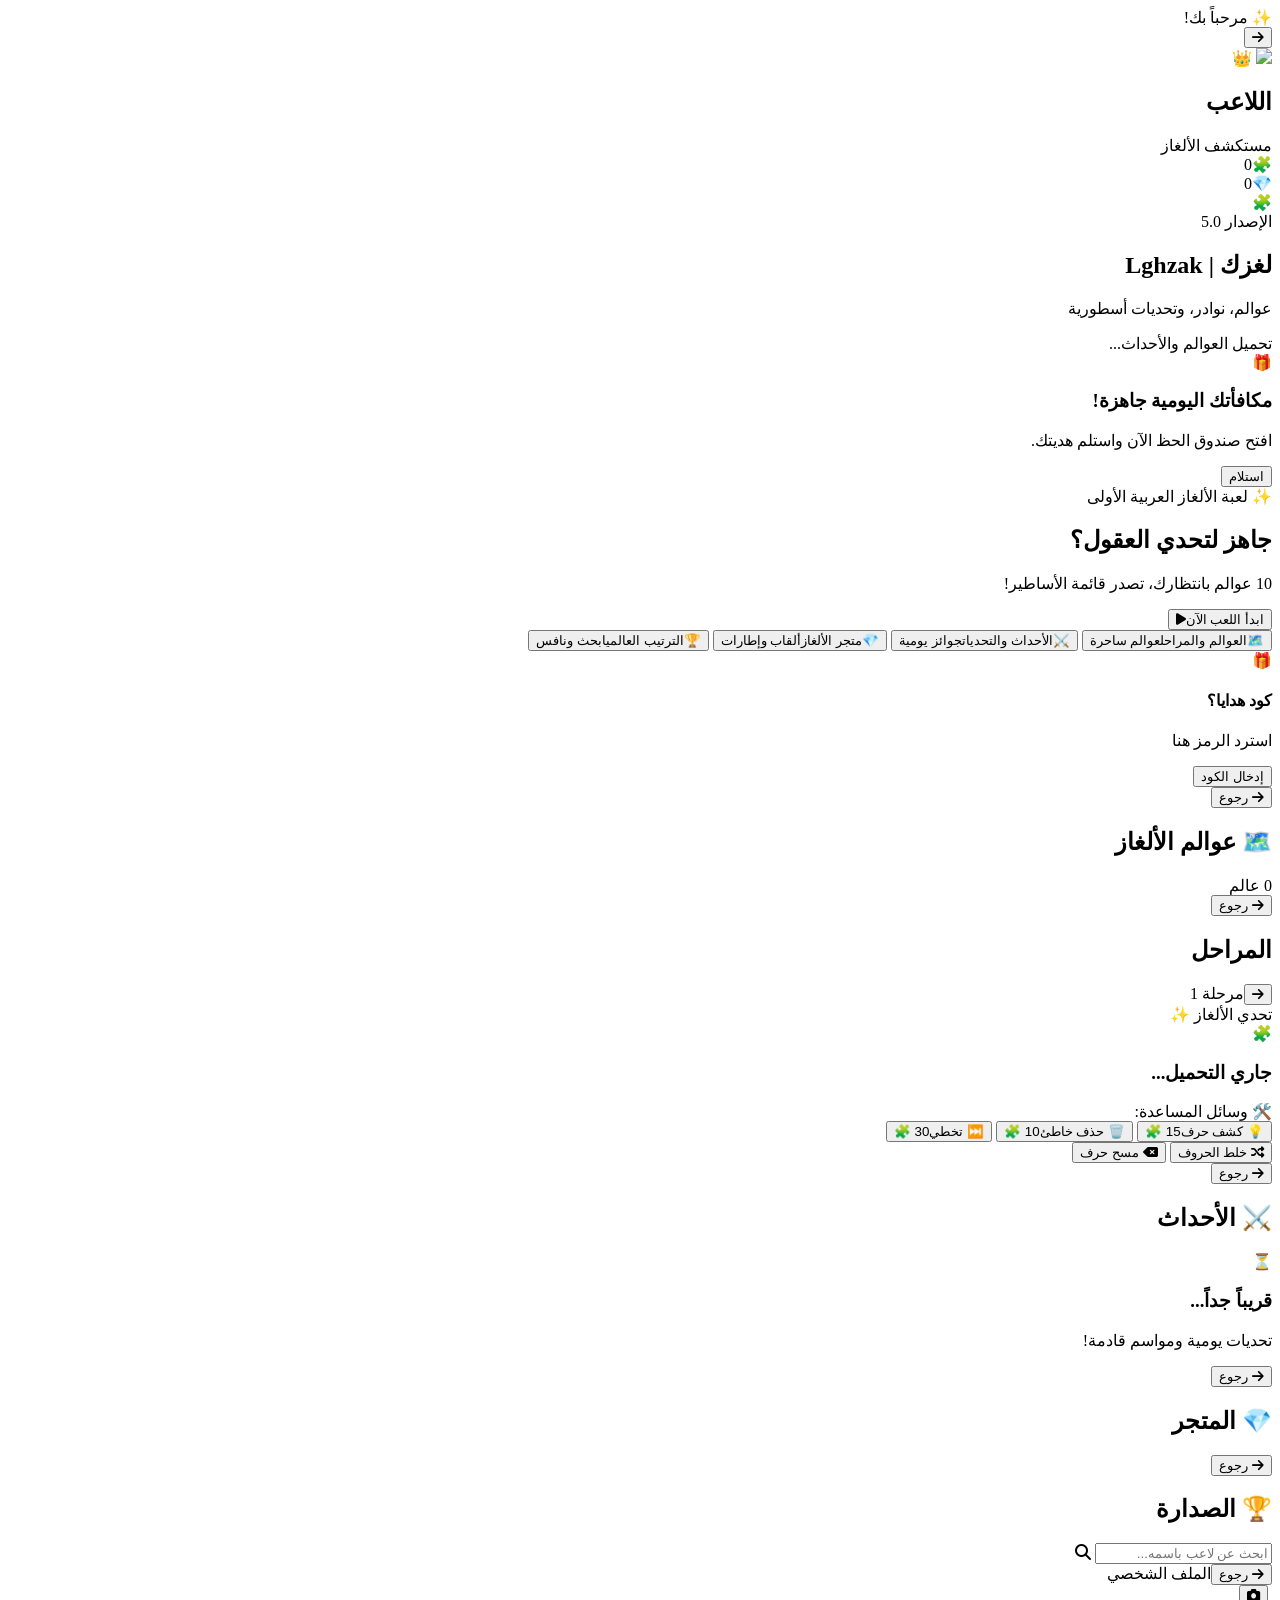
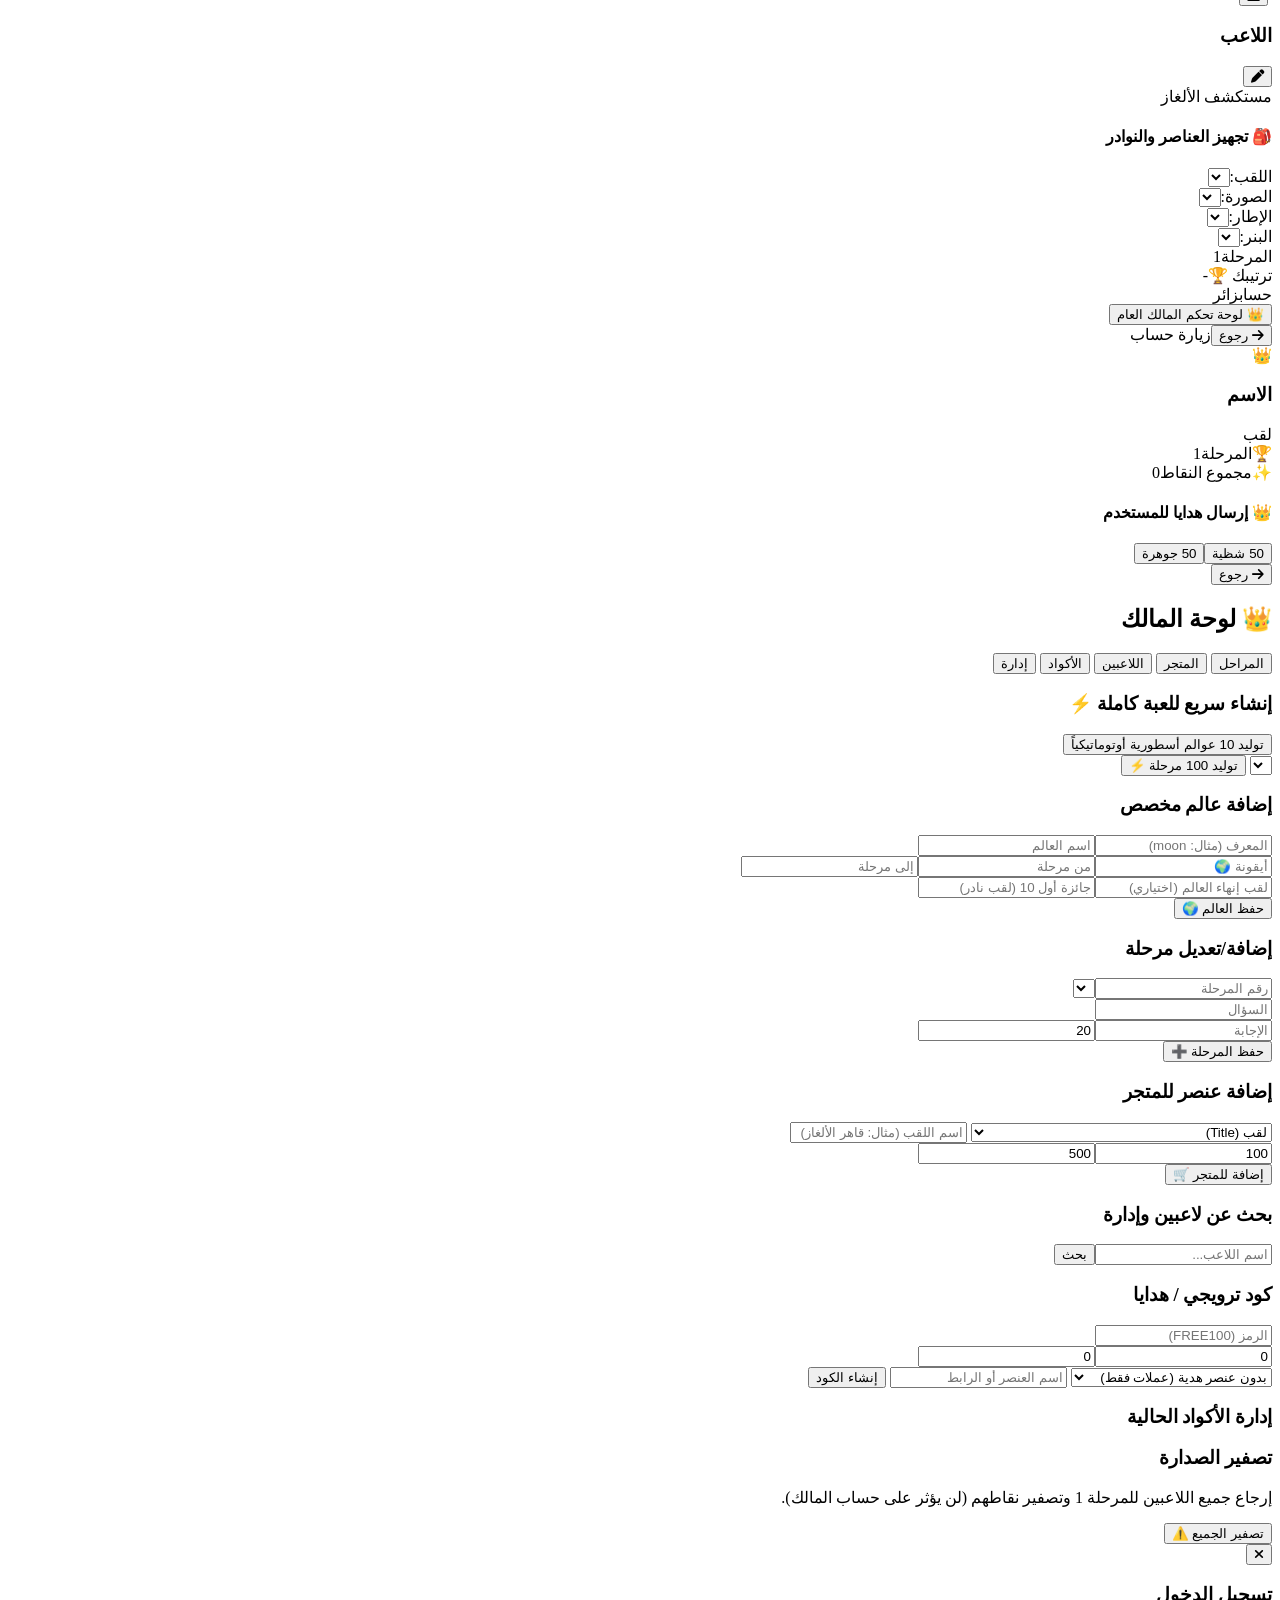
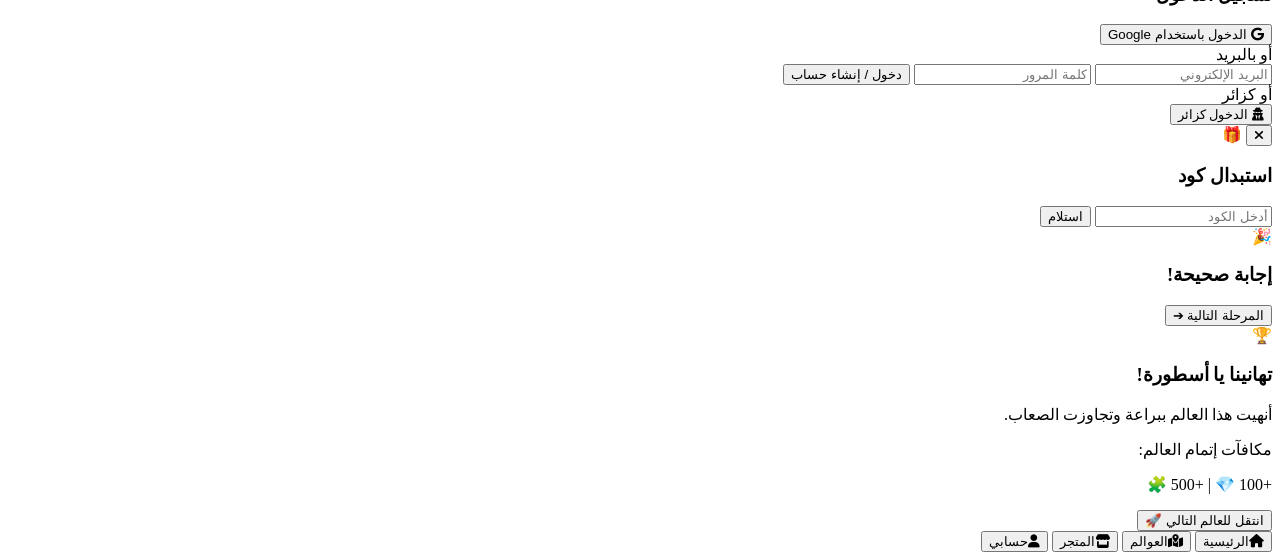
==== commit 6ad4590c: "Add files via upload" ====
--- a/HTMLPage1.html
+++ b/HTMLPage1.html
@@ -29,14 +29,12 @@
     }
   </script>
 
-  <!-- ربط ملف CSS -->
-  <link rel="stylesheet" href="style.css">
+  <link rel="stylesheet" href="style.css" />
 </head>
 
 <body class="flex justify-center items-center min-h-screen p-0 md:p-4 bg-gray-950">
   <div id="app-container" class="w-full max-w-md h-screen md:h-[840px] bg-game-darkBg relative overflow-hidden md:rounded-[3rem] border-0 md:border-4 border-white/10 shadow-2xl flex flex-col">
     
-    <!-- Toast -->
     <div id="toast-container" class="absolute top-14 left-0 right-0 z-[100] flex justify-center pointer-events-none px-4">
       <div id="toast-msg" class="hidden bg-gray-900/95 text-white border border-brand-500/50 px-4 py-2.5 rounded-2xl shadow-2xl text-xs font-bold flex items-center gap-2 transform transition-all duration-300 -translate-y-10 opacity-0 pointer-events-auto">
         <span id="toast-icon">✨</span>
@@ -44,7 +42,6 @@
       </div>
     </div>
 
-    <!-- HEADER -->
     <header id="top-bar" class="hidden relative z-40 bg-gray-950/80 backdrop-blur-md px-3 py-3 border-b border-white/10 flex justify-between items-center shrink-0">
       <div class="flex items-center gap-2">
         <button id="header-back-btn" onclick="goBack()" class="hidden bg-brand-500/20 border border-brand-500/40 text-brand-400 hover:bg-brand-500 hover:text-white transition rounded-xl p-2 text-xs flex items-center justify-center w-8 h-8"><i class="fa-solid fa-arrow-right"></i></button>
@@ -193,7 +190,7 @@
       <!-- 9. PROFILE -->
       <section id="screen-profile" class="hidden p-4 space-y-4 pb-20">
         <div class="flex justify-between items-center"><button onclick="goBack()" class="bg-black/50 border border-white/10 text-gray-300 hover:text-white px-3 py-1.5 rounded-xl text-xs font-bold flex items-center gap-1.5"><i class="fa-solid fa-arrow-right"></i> رجوع</button><span class="text-xs text-amber-400 font-bold">الملف الشخصي</span></div>
-        <div class="glass-card p-5 rounded-3xl border border-white/10 flex flex-col items-center text-center relative overflow-hidden">
+        <div id="profile-card-container" class="glass-card p-5 rounded-3xl border border-white/10 flex flex-col items-center text-center relative overflow-hidden">
           <div id="profile-frame-wrap" class="relative mb-3 group rounded-full">
             <img id="profile-avatar-img" src="" class="w-20 h-20 rounded-full border-2 border-brand-500 bg-game-darkBg object-cover relative z-10" />
             <button onclick="editProfileAvatarCustom()" title="تغيير الصورة من رابط" class="absolute bottom-0 -right-2 bg-brand-500 text-white w-7 h-7 rounded-full text-[11px] border-2 border-game-darkBg flex items-center justify-center hover:bg-brand-400 shadow-lg transition z-20">
@@ -210,6 +207,7 @@
             <div class="flex justify-between items-center bg-black/40 p-2.5 rounded-2xl border border-white/5"><span class="text-gray-300 font-bold text-[11px]">اللقب:</span><select id="equip-title-select" onchange="changeEquippedTitle(this.value)" class="bg-game-card text-yellow-300 border border-white/15 text-xs font-black rounded-xl px-2.5 py-1.5 outline-none max-w-[150px]"></select></div>
             <div class="flex justify-between items-center bg-black/40 p-2.5 rounded-2xl border border-white/5"><span class="text-gray-300 font-bold text-[11px]">الصورة:</span><select id="equip-avatar-select" onchange="changeEquippedAvatar(this.value)" class="bg-game-card text-cyan-300 border border-white/15 text-xs font-black rounded-xl px-2.5 py-1.5 outline-none max-w-[150px]"></select></div>
             <div class="flex justify-between items-center bg-black/40 p-2.5 rounded-2xl border border-white/5"><span class="text-gray-300 font-bold text-[11px]">الإطار:</span><select id="equip-frame-select" onchange="changeEquippedFrame(this.value)" class="bg-game-card text-purple-300 border border-white/15 text-xs font-black rounded-xl px-2.5 py-1.5 outline-none max-w-[150px]"></select></div>
+            <div class="flex justify-between items-center bg-black/40 p-2.5 rounded-2xl border border-white/5"><span class="text-gray-300 font-bold text-[11px]">البنر:</span><select id="equip-banner-select" onchange="changeEquippedBanner(this.value)" class="bg-game-card text-pink-300 border border-white/15 text-xs font-black rounded-xl px-2.5 py-1.5 outline-none max-w-[150px]"></select></div>
           </div>
         </div>
 
@@ -245,7 +243,6 @@
 
       <!-- 10. ADMIN PANEL -->
       <section id="screen-admin" class="hidden p-4 space-y-4 pb-20">
-        <!-- أزرار الإدارة و لوحة التحكم (تم الإبقاء عليها كما هي في الكود الأصلي) -->
         <div class="flex justify-between items-center bg-red-950/60 border border-red-500/50 p-3.5 rounded-2xl shadow-lg">
           <div class="flex items-center gap-2"><button onclick="goBack()" class="bg-black/50 border border-white/20 text-gray-200 px-3 py-1.5 rounded-xl text-xs font-bold"><i class="fa-solid fa-arrow-right"></i> رجوع</button><h2 class="text-lg font-black text-yellow-300 flex items-center gap-1.5 font-messiri"><span>👑</span> لوحة المالك</h2></div>
         </div>
@@ -258,6 +255,7 @@
           <button onclick="switchAdminTab('danger')" id="admintab-danger" class="flex-1 py-2 px-1 rounded-xl text-red-400">إدارة</button>
         </div>
 
+        <!-- Levels / Worlds Tab -->
         <div id="admin-sec-levels" class="space-y-3">
           <div class="glass-card p-4 rounded-2xl border border-green-500/30 space-y-3">
              <h3 class="text-xs font-black text-green-400">إنشاء سريع للعبة كاملة ⚡</h3>
@@ -285,6 +283,7 @@
           </div>
         </div>
 
+        <!-- Store Tab -->
         <div id="admin-sec-store" class="hidden space-y-3">
           <div class="glass-card p-4 rounded-2xl border border-white/10 space-y-3">
             <h3 class="text-xs font-black text-purple-300">إضافة عنصر للمتجر</h3>
@@ -292,6 +291,7 @@
                <option value="title">لقب (Title)</option>
                <option value="avatar">صورة رمزية برابط (Avatar URL)</option>
                <option value="frame">إطار للصورة (Frame - ذهبي، ناري، نيون، أسطوري)</option>
+               <option value="banner">بنر خلفية برابط (Banner URL)</option>
             </select>
             <input type="text" id="adm-shop-title" placeholder="اسم اللقب (مثال: قاهر الألغاز)" class="w-full bg-black/60 border border-white/20 rounded-xl p-2 text-xs text-white" />
             <div class="grid grid-cols-2 gap-2"><input type="number" id="adm-shop-price-gems" placeholder="السعر بالجواهر" value="100" class="bg-black/60 border border-white/20 rounded-xl p-2 text-xs text-purple-300" /><input type="number" id="adm-shop-price-shards" placeholder="أو بالشظايا" value="500" class="bg-black/60 border border-white/20 rounded-xl p-2 text-xs text-brand-300" /></div>
@@ -299,6 +299,7 @@
           </div>
         </div>
 
+        <!-- Search Tab -->
         <div id="admin-sec-search" class="hidden space-y-3">
           <div class="glass-card p-4 rounded-2xl border border-white/10 space-y-3">
             <h3 class="text-xs font-black text-cyan-300">بحث عن لاعبين وإدارة</h3>
@@ -307,6 +308,7 @@
           </div>
         </div>
 
+        <!-- Gifts/Codes Tab -->
         <div id="admin-sec-gift" class="hidden space-y-3">
           <div class="glass-card p-4 rounded-2xl border border-white/10 space-y-3">
             <h3 class="text-xs font-black text-yellow-300">كود ترويجي / هدايا</h3>
@@ -317,16 +319,19 @@
                <option value="title">إهداء لقب (Title)</option>
                <option value="avatar">إهداء صورة رمزية (Avatar URL)</option>
                <option value="frame">إهداء إطار (Frame)</option>
+               <option value="banner">إهداء بنر خلفية (Banner)</option>
             </select>
             <input type="text" id="adm-code-item" placeholder="اسم العنصر أو الرابط" class="hidden w-full bg-black/60 border border-white/20 rounded-xl p-2 text-xs text-white mt-2" />
             <button onclick="adminCreateCode()" class="w-full btn-3d-purple py-2 rounded-xl text-xs font-black mt-2">إنشاء الكود</button>
           </div>
+          <!-- قائمة الأكواد الحالية -->
           <div class="glass-card p-4 rounded-2xl border border-white/10 space-y-3">
             <h3 class="text-xs font-black text-brand-300">إدارة الأكواد الحالية</h3>
             <div id="adm-codes-list" class="space-y-2 max-h-40 overflow-y-auto"></div>
           </div>
         </div>
 
+        <!-- Danger Tab -->
         <div id="admin-sec-danger" class="hidden space-y-3">
           <div class="glass-card p-4 rounded-2xl border border-red-500/30 space-y-3">
             <h3 class="text-xs font-black text-red-400">تصفير الصدارة</h3>
@@ -337,21 +342,25 @@
       </section>
     </main>
 
-    <!-- النوافذ المنبثقة للرسائل والمصادقة (بقيّت كما هي) -->
+    <!-- AUTH MODAL -->
     <div id="modal-auth" class="hidden fixed inset-0 z-50 bg-black/80 backdrop-blur-sm flex items-center justify-center p-4">
       <div class="glass-card w-full max-w-xs p-5 rounded-3xl border border-white/20 space-y-3 relative">
         <button onclick="closeModal('modal-auth')" class="absolute top-3 left-3 text-gray-400 text-xs"><i class="fa-solid fa-xmark text-base"></i></button>
         <h3 class="text-base font-black text-white text-center font-messiri">تسجيل الدخول</h3>
+        
         <button onclick="handleGoogleLogin()" class="w-full bg-white hover:bg-gray-200 text-gray-900 font-bold py-2.5 rounded-xl text-xs flex items-center justify-center gap-2 transition shadow-lg"><i class="fa-brands fa-google text-red-500"></i> الدخول باستخدام Google</button>
         <div class="relative flex items-center justify-center my-2"><span class="bg-gray-800 text-[10px] text-gray-400 px-2 rounded-full z-10">أو بالبريد</span><div class="absolute w-full h-px bg-white/10"></div></div>
+        
         <input type="email" id="auth-email-input" placeholder="البريد الإلكتروني" class="w-full bg-black/60 border border-white/20 rounded-xl p-2.5 text-xs text-white" />
         <input type="password" id="auth-pass-input" placeholder="كلمة المرور" class="w-full bg-black/60 border border-white/20 rounded-xl p-2.5 text-xs text-white" />
         <button onclick="handleEmailLogin()" class="w-full btn-3d-orange py-2.5 rounded-xl text-xs font-black">دخول / إنشاء حساب</button>
+        
         <div class="relative flex items-center justify-center my-2"><span class="bg-gray-800 text-[10px] text-gray-400 px-2 rounded-full z-10">أو كزائر</span><div class="absolute w-full h-px bg-white/10"></div></div>
         <button onclick="handleAnonymousLogin()" class="w-full bg-gray-700 hover:bg-gray-600 text-white font-bold py-2.5 rounded-xl text-xs flex items-center justify-center gap-2 transition"><i class="fa-solid fa-user-secret"></i> الدخول كزائر</button>
       </div>
     </div>
 
+    <!-- PROMO REDEEM MODAL -->
     <div id="modal-redeem" class="hidden fixed inset-0 z-50 bg-black/80 backdrop-blur-sm flex items-center justify-center p-4">
       <div class="glass-card w-full max-w-xs p-5 rounded-3xl border border-brand-500/40 text-center space-y-3 relative">
         <button onclick="closeModal('modal-redeem')" class="absolute top-3 left-3 text-gray-400 text-xs"><i class="fa-solid fa-xmark text-base"></i></button>
@@ -361,10 +370,12 @@
       </div>
     </div>
 
+    <!-- WIN MODAL -->
     <div id="modal-win" class="hidden fixed inset-0 z-50 bg-black/85 backdrop-blur-md flex items-center justify-center p-4">
       <div class="glass-card-orange w-full max-w-xs p-6 rounded-3xl border border-amber-400 text-center space-y-4 scale-105 shadow-glow-orange"><span class="text-5xl animate-bounce inline-block">🎉</span><h3 class="text-2xl font-black text-amber-300 font-messiri">إجابة صحيحة!</h3><p id="win-reward-text" class="text-xs text-white font-bold"></p><button onclick="nextLevelFromWinModal()" class="w-full btn-3d-orange py-3 rounded-2xl text-sm font-black">المرحلة التالية ➔</button></div>
     </div>
 
+    <!-- WORLD COMPLETE MODAL -->
     <div id="modal-world-complete" class="hidden fixed inset-0 z-[60] bg-black/90 backdrop-blur-md flex items-center justify-center p-4">
       <div class="glass-card w-full max-w-sm p-8 rounded-3xl border-2 border-yellow-400 text-center space-y-4 scale-105 shadow-[0_0_30px_rgba(250,204,21,0.5)]">
          <span class="text-6xl animate-pulse block">🏆</span>
@@ -389,42 +400,66 @@
     </nav>
   </div>
 
-  <!-- FIREBASE IMPORTS (تم الإبقاء على الإعدادات الصحيحة فقط) -->
+  <!-- FIREBASE IMPORTS (المعدلة والمصححة) -->
   <script type="module">
     import { initializeApp } from "https://www.gstatic.com/firebasejs/11.6.1/firebase-app.js";
+    import { getAnalytics } from "https://www.gstatic.com/firebasejs/11.6.1/firebase-analytics.js";
     import { getAuth, signInAnonymously, signInWithEmailAndPassword, createUserWithEmailAndPassword, signOut, onAuthStateChanged, GoogleAuthProvider, signInWithPopup } from "https://www.gstatic.com/firebasejs/11.6.1/firebase-auth.js";
     import { getFirestore, doc, setDoc, getDoc, updateDoc, collection, getDocs, onSnapshot } from "https://www.gstatic.com/firebasejs/11.6.1/firebase-firestore.js";
 
+    // الإعدادات الجديدة الخاصة بمشروع lghzak-game
     const firebaseConfig = {
-      apiKey: "AIzaSyD0FHhDSALwdi4isWZ5KJLR8yZNbx9ZKD4",
-      authDomain: "lghzak-game-2caa2.firebaseapp.com",
-      projectId: "lghzak-game-2caa2",
-      storageBucket: "lghzak-game-2caa2.firebasestorage.app",
-      messagingSenderId: "483346008570",
-      appId: "1:483346008570:web:935cc51380f28bf0c0bc43",
-      measurementId: "G-QZB9JN523Q"
+      apiKey: "AIzaSyCuRvU6LFqDtIAGDbKFqiv4MceF9RXZSmc",
+      authDomain: "lghzak-game.firebaseapp.com",
+      projectId: "lghzak-game",
+      storageBucket: "lghzak-game.firebasestorage.app",
+      messagingSenderId: "1035374695888",
+      appId: "1:1035374695888:web:e022bb94cafd76816c55d5",
+      measurementId: "G-0QYPL62Y8P"
     };
 
     const app = initializeApp(firebaseConfig);
+    const analytics = getAnalytics(app); // إضافة دعم الـ Analytics
     const auth = getAuth(app);
     const db = getFirestore(app);
 
-    window.firebaseApp = app; window.firebaseAuth = auth; window.firebaseDb = db;
-    window.signInAnonymously = signInAnonymously; window.signInWithEmailAndPassword = signInWithEmailAndPassword; window.createUserWithEmailAndPassword = createUserWithEmailAndPassword; window.signOut = signOut;
-    window.GoogleAuthProvider = GoogleAuthProvider; window.signInWithPopup = signInWithPopup;
-    window.doc = doc; window.setDoc = setDoc; window.getDoc = getDoc; window.updateDoc = updateDoc; window.collection = collection; window.getDocs = getDocs; window.onSnapshot = onSnapshot;
+    window.firebaseApp = app; 
+    window.firebaseAuth = auth; 
+    window.firebaseDb = db;
+    window.firebaseAnalytics = analytics;
+
+    window.signInAnonymously = signInAnonymously; 
+    window.signInWithEmailAndPassword = signInWithEmailAndPassword; 
+    window.createUserWithEmailAndPassword = createUserWithEmailAndPassword; 
+    window.signOut = signOut;
+    window.GoogleAuthProvider = GoogleAuthProvider; 
+    window.signInWithPopup = signInWithPopup;
+    window.doc = doc; 
+    window.setDoc = setDoc; 
+    window.getDoc = getDoc; 
+    window.updateDoc = updateDoc; 
+    window.collection = collection; 
+    window.getDocs = getDocs; 
+    window.onSnapshot = onSnapshot;
 
     const appId = typeof __app_id !== 'undefined' ? __app_id : 'lghzak_v3';
     window.DB_PATH = `artifacts/${appId}/public/data/`;
 
     onAuthStateChanged(auth, async (user) => {
-      if (user) { window.currentUserId = user.uid; await window.loadPlayerData(user); window.setupRealtimeListeners(); } 
-      else { window.currentUserId = null; window.resetPlayerData(); }
+      if (user) { 
+        window.currentUserId = user.uid; 
+        await window.loadPlayerData(user); 
+        window.setupRealtimeListeners(); 
+      } 
+      else { 
+        window.currentUserId = null; 
+        window.resetPlayerData(); 
+      }
       window.updateUIForAuth();
     });
   </script>
   
-  <!-- ربط ملف JavaScript الخارجي -->
+  <!-- استدعاء ملف JavaScript الرئيسي -->
   <script src="app.js"></script>
 </body>
 </html>
